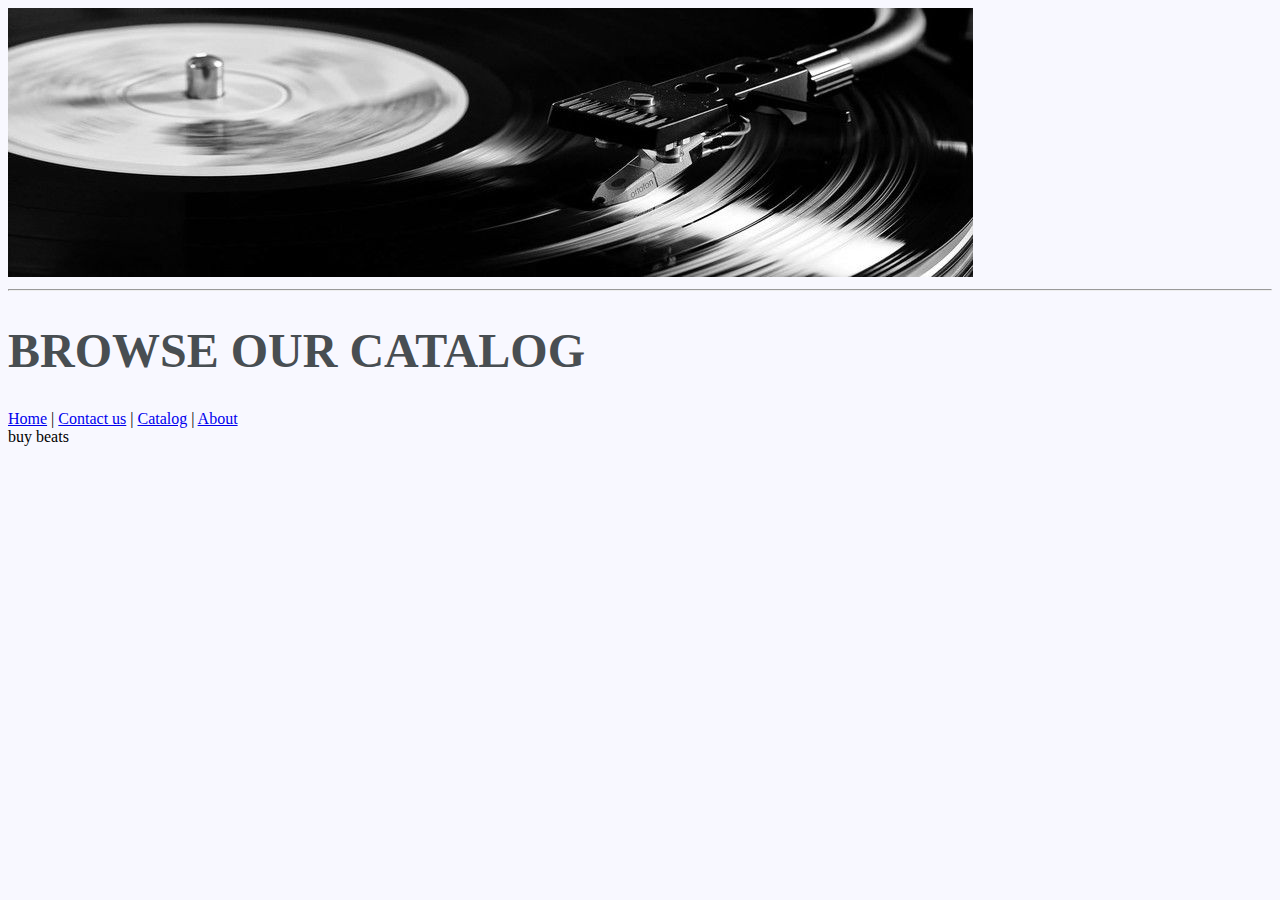
==== Catalogo.html @ 9fdae255 "commit" ====
<!DOCTYPE html>
<html lang="en">
<head>
    <meta charset="UTF-8">
    <meta http-equiv="X-UA-Compatible" content="IE=edge">
    <meta name="viewport" content="width=device-width, initial-scale=1.0">
    <img src="images/titleheader.jpg"/>
    <title>Cordero Beats</title>
    <meta charset="UTF-8" />
</head>
<hr/>
<h1 style="color:rgb(72, 78, 82);font-family:'Lucida Sans';font-size:xxx-large ;">BROWSE OUR CATALOG</h1>
<a href="index.html">Home</a>
|
<a href="Contactanos.html">Contact us</a>
|
<a href="Catalogo.html">Catalog</a>
|
<a href="Nosotros.html">About</a>
<br/>
<p2>buy beats</p2>

<body style="background-color:ghostwhite;"></body>
</html>
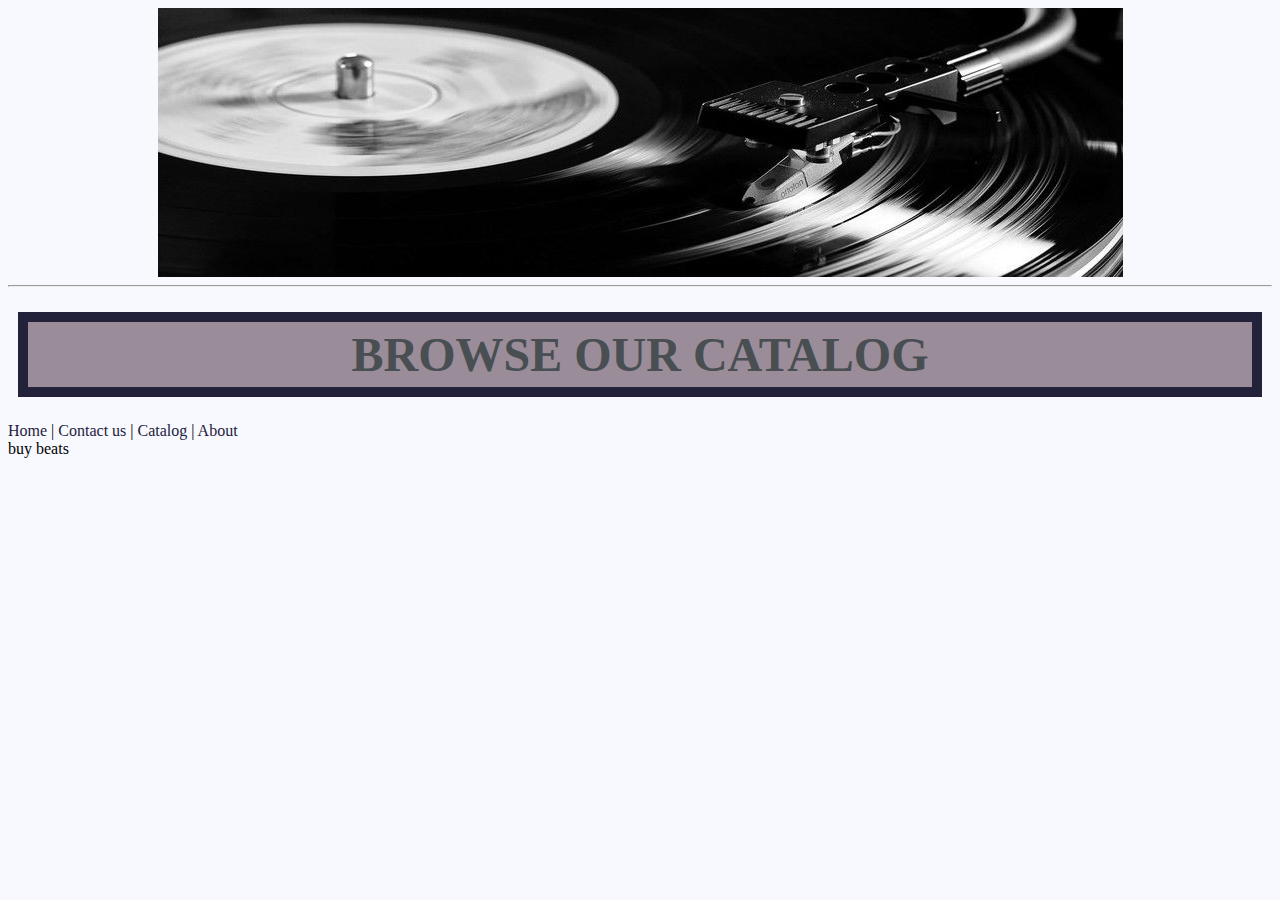
==== commit c4ff68b6: "Added CSS, JS And HTML" ====
--- a/Catalogo.html
+++ b/Catalogo.html
@@ -7,6 +7,7 @@
     <img src="images/titleheader.jpg"/>
     <title>Cordero Beats</title>
     <meta charset="UTF-8" />
+    <link rel='stylesheet' href="CSS/estilos.css" >
 </head>
 <hr/>
 <h1 style="color:rgb(72, 78, 82);font-family:'Lucida Sans';font-size:xxx-large ;">BROWSE OUR CATALOG</h1>
--- a/CSS/estilos.css
+++ b/CSS/estilos.css
@@ -0,0 +1,31 @@
+body{
+    background-color: #f2e9e4;
+}
+h1{
+    color:#f2e9e4;font-family:'Lucida Sans';font-size:xxx-large ;
+    background-color:#9a8c98;
+    padding: 5px;
+    border: 10px solid #22223b; 
+    margin: 25px 10px;
+    text-align: center;
+  }
+p1{
+    color:rgb(0, 0, 0);font-family:'Lucida Sans';font-size:medium;
+  }
+img{
+    padding: 15 px;
+    display: block;
+    margin: auto;
+}
+a:link{
+    color: #22223b; 
+    text-decoration: none;
+}
+a:hover{
+    color: #9a8c98s; 
+    text-decoration: none;
+}
+a:visited{
+    color: #22223b; 
+    text-decoration: none;
+}